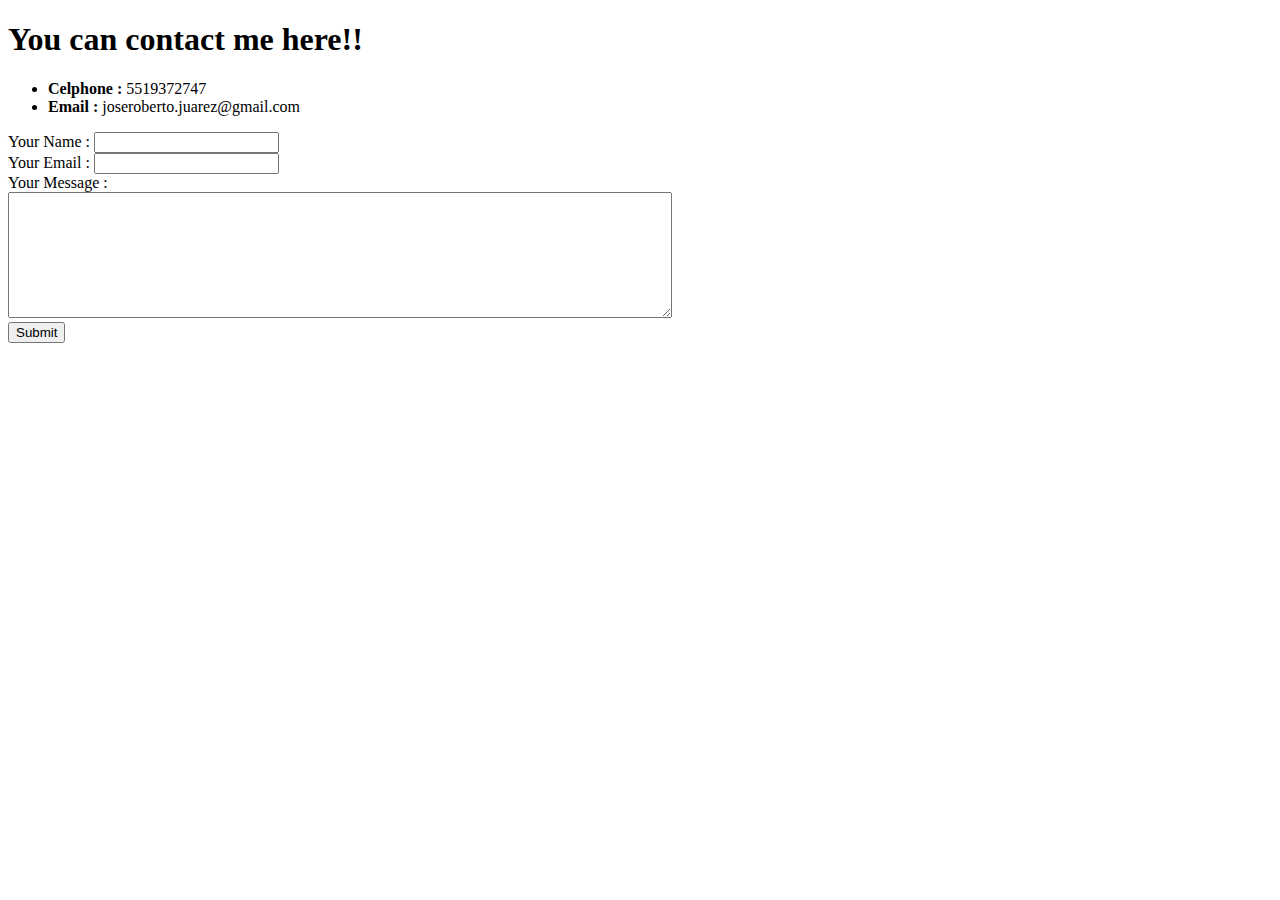
==== Contact.html @ 99f9edf5 "added initial cv files" ====
<!DOCTYPE html>
<html lang="en">

<head>
  <meta charset="UTF-8">
  <meta name="viewport" content="width=device-width, initial-scale=1.0">
  <meta http-equiv="X-UA-Compatible" content="ie=edge">
  <title>Document</title>
</head>

<body>
  <h1>You can contact me here!!</h1>
  <ul>
    <li><strong>Celphone : </strong> 5519372747</li>
    <li><strong>Email : </strong> joseroberto.juarez@gmail.com</li>
  </ul>
  <form action="mailto:joseroberto.juarez@gmail.com" method="post" enctype="text/plain">
    <label>Your Name : </label>
    <input type="text" name="Name" value=""><br>
    <label>Your Email : </label>
    <input type="email" name="Email" value=""><br>
    <label>Your Message : </label><br>
    <textarea name="message" rows="8" cols="80"></textarea><br>
    <input type="submit" value="Submit">
  </form>
</body>

</html>
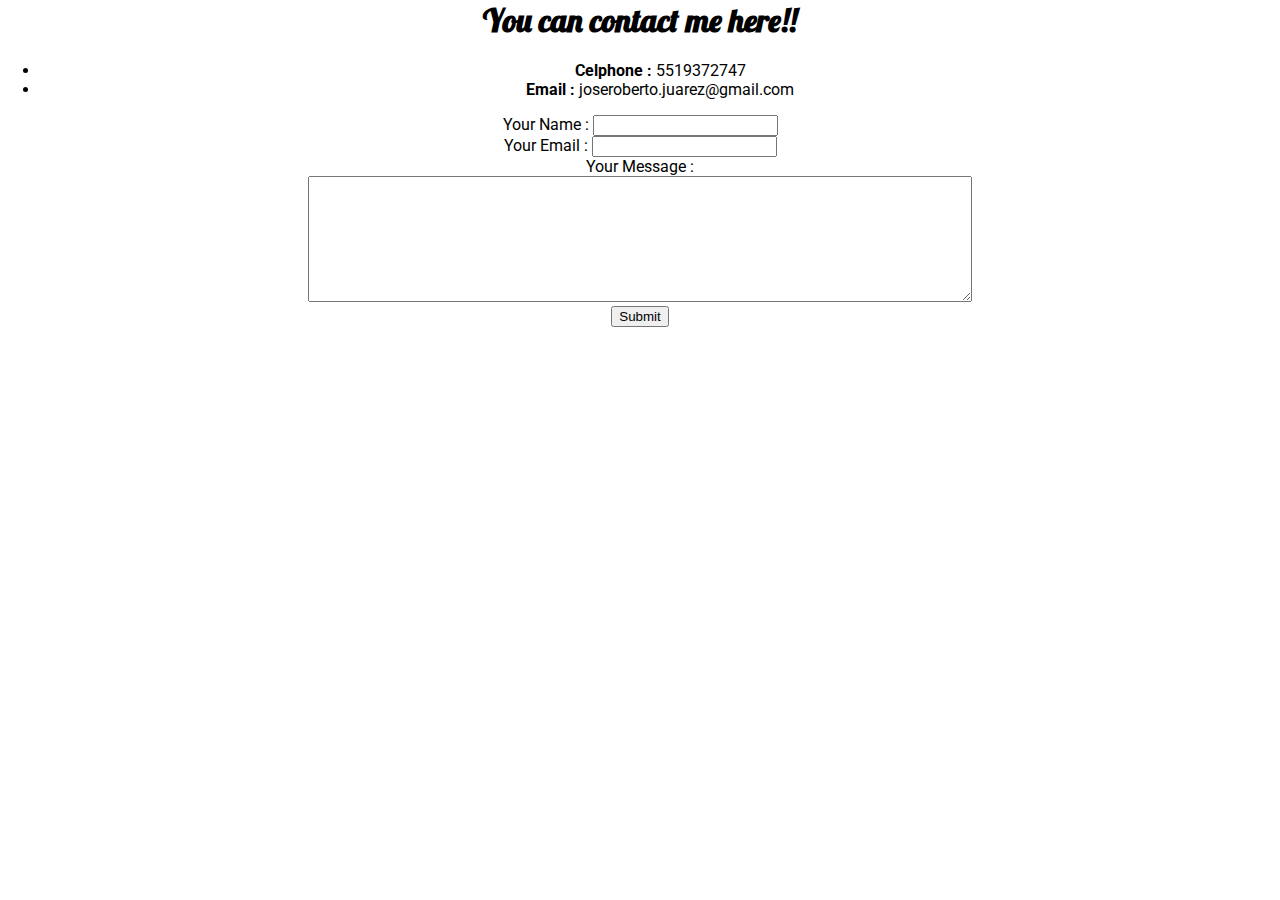
==== commit ac9ee5ca: "css" ====
--- a/Contact.html
+++ b/Contact.html
@@ -5,7 +5,8 @@
   <meta charset="UTF-8">
   <meta name="viewport" content="width=device-width, initial-scale=1.0">
   <meta http-equiv="X-UA-Compatible" content="ie=edge">
-  <title>Document</title>
+  <title>Contact me</title>
+  <link rel="stylesheet" href="css/styles.css">
 </head>
 
 <body>
--- a/css/styles.css
+++ b/css/styles.css
@@ -0,0 +1,35 @@
+
+@import url('https://fonts.googleapis.com/css2?family=Roboto:wght@300&family=Lobster&display=swap');
+
+.top-container{
+  background-color: #F4F9F9;
+  padding-top: 100px;
+  position: relative;
+}
+.middle-container{
+
+}
+.bottom-container{
+
+
+}
+
+h1{
+  margin-top: 0;
+  font-family: Lobster;
+}
+body{
+  margin: 0;
+  text-align: center;
+  font-family: Roboto, sans-serif;
+}
+.bottom-cloud{
+  position: absolute;
+  left: 30%;
+  bottom: 40%;
+}
+.top-cloud{
+  position: absolute;
+  right: 10%;
+  top: 12%;
+}
